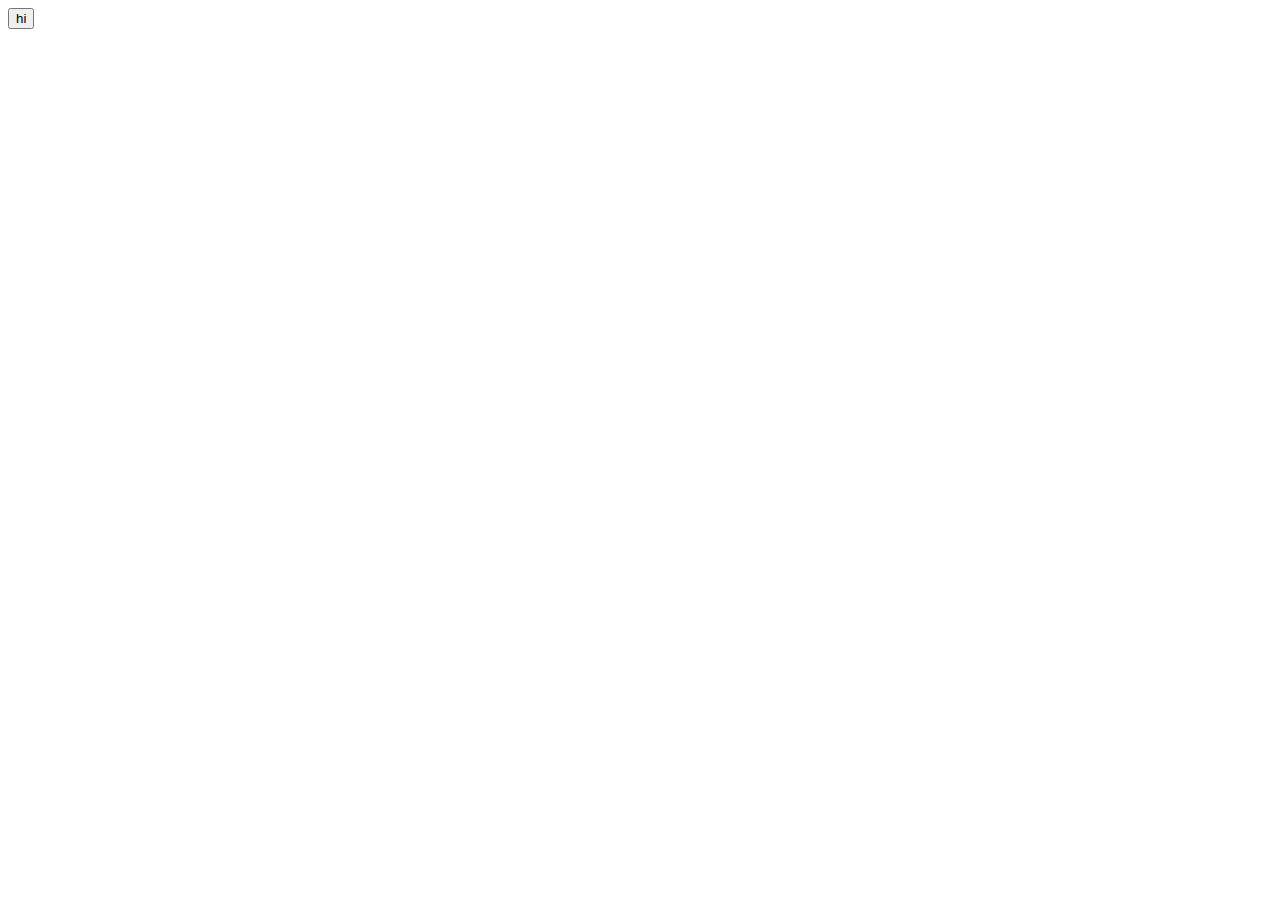
==== index.html @ c020455e "first commit" ====
<!DOCTYPE html>
<html lang='en'>
    <head>
        <meta charset="UTF-8">
        <meta name="viewport" content="width=device-width, initial-scale=1.0">
        <title>HTML</title>
    </head>
    <body>
        <button>
            hi
        </button>
    </body>
</html>
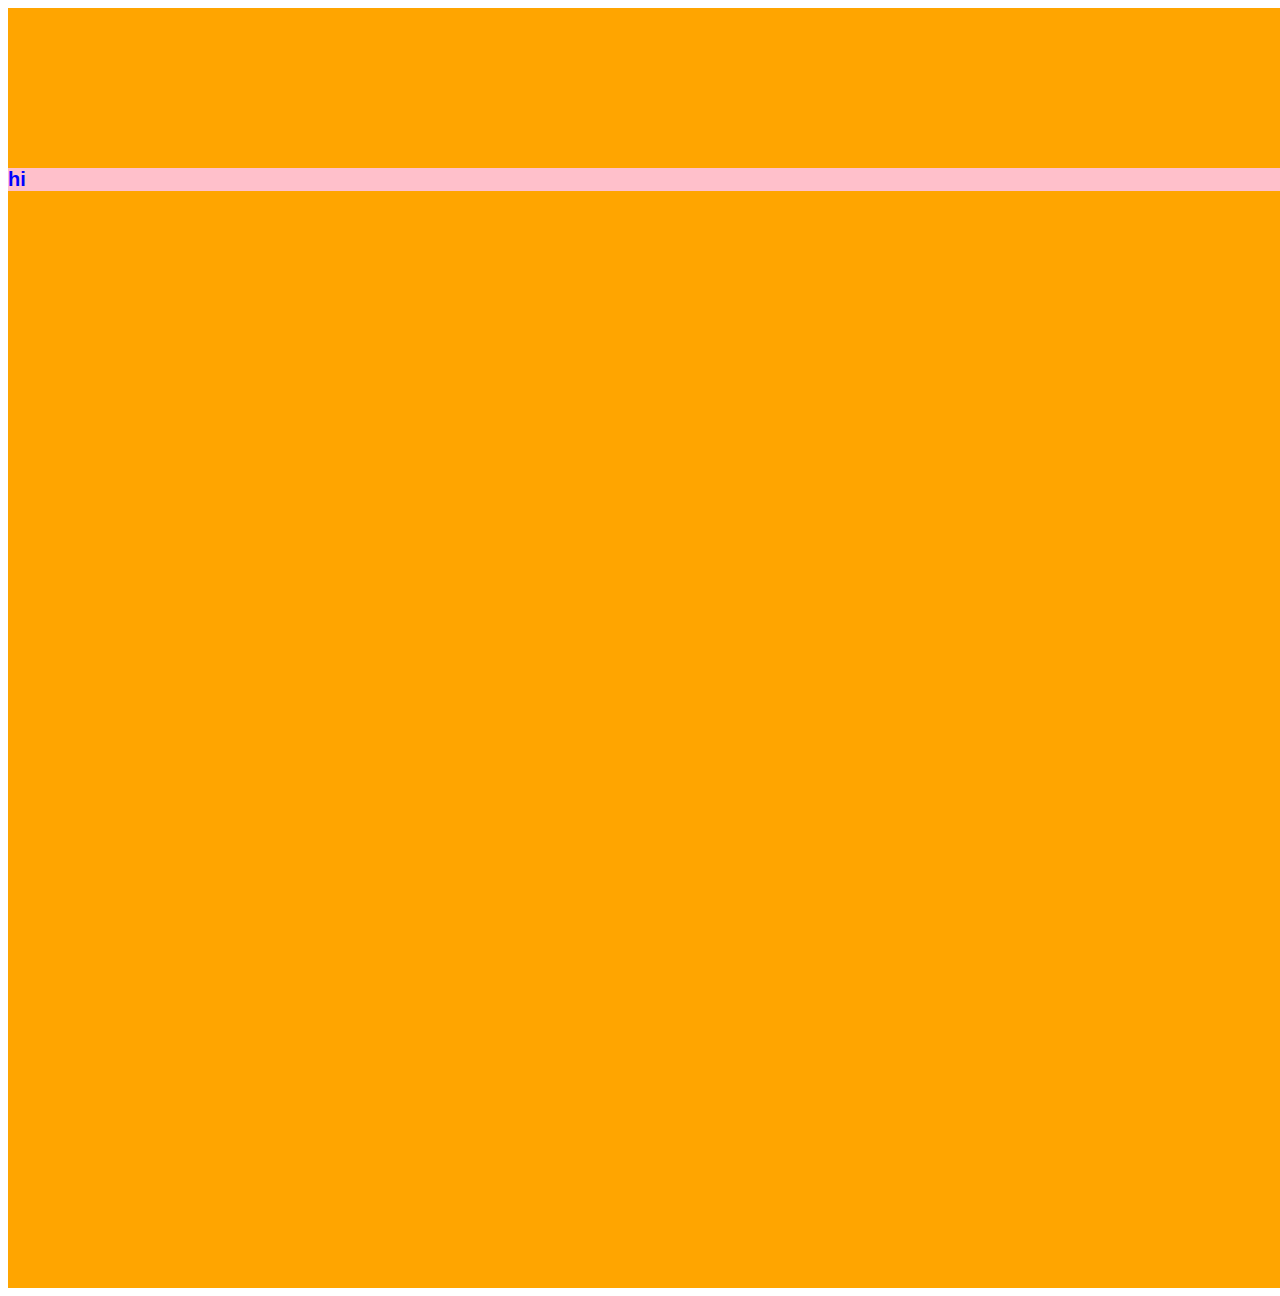
==== commit cca2e90f: "css-update" ====
--- a/index.html
+++ b/index.html
@@ -1,14 +1,26 @@
 <!DOCTYPE html>
-<html lang='en'>
-    <head>
-        <meta charset="UTF-8">
-        <meta name="viewport" content="width=device-width, initial-scale=1.0">
-        <title>HTML</title>
-    </head>
-    <body>
-        <button>
-            hi
-        </button>
-    </body>
+<html lang="en">
+<head>
+    <meta charset="UTF-8">
+    <meta name="viewport" content="width=device-width, initial-scale=1.0">
+    <title>Document</title>
+    <link rel="stylesheet" href="css/style.css">
+</head>
+<body>
+    <!-- <div class="div1">
+        <h1 class="head1">Heading 1</h1>
+    </div>
+        <h1 class="head2">Heading 2</h1>
+    <div class="div2">
+        <h1 class="head1">Heading 1</h1>
+        <div class="postion-fixed">hi</div>
+    </div> -->
+    
+    <div class="next-div">
+    <div class="center">
+       hi
+    </div>
+    </div>
+    
+</body>
 </html>
-
--- a/css/style.css
+++ b/css/style.css
@@ -0,0 +1,53 @@
+/* .head1{
+    color:rgb(0, 255, 0);
+    top:100px;
+    bottom:100px;
+    left: 100px;
+    right:100px;
+    position: relative;
+}
+.div1{
+    top:100px;
+    bottom:100px;
+    left: 100px;
+    right:100px;
+    position: relative;
+}
+.div2{
+    top:100px;
+    bottom:100px;
+    left: 100px;
+    right:100px;
+    height:200%;
+    position: absolute;
+}
+.head2{
+    top:100px;
+    bottom:100px;
+    left: 100px;
+    right:100px;
+    position: absolute;
+}
+.postion-fixed{
+    top:100px;
+    bottom:100px;
+    left: 100px;
+    right:100px;
+    position:fixed;
+} */
+
+.next-div{
+    background-color: orange;
+    color: white;
+    font-family:Arial, Helvetica, sans-serif;
+    font-weight: bolder;
+    font-size: 20px;
+    width: 100vw;
+    height: 100vw;
+}
+.center{
+    background-color:pink;
+    color: blue;
+    position: relative;
+    top:10rem;
+}
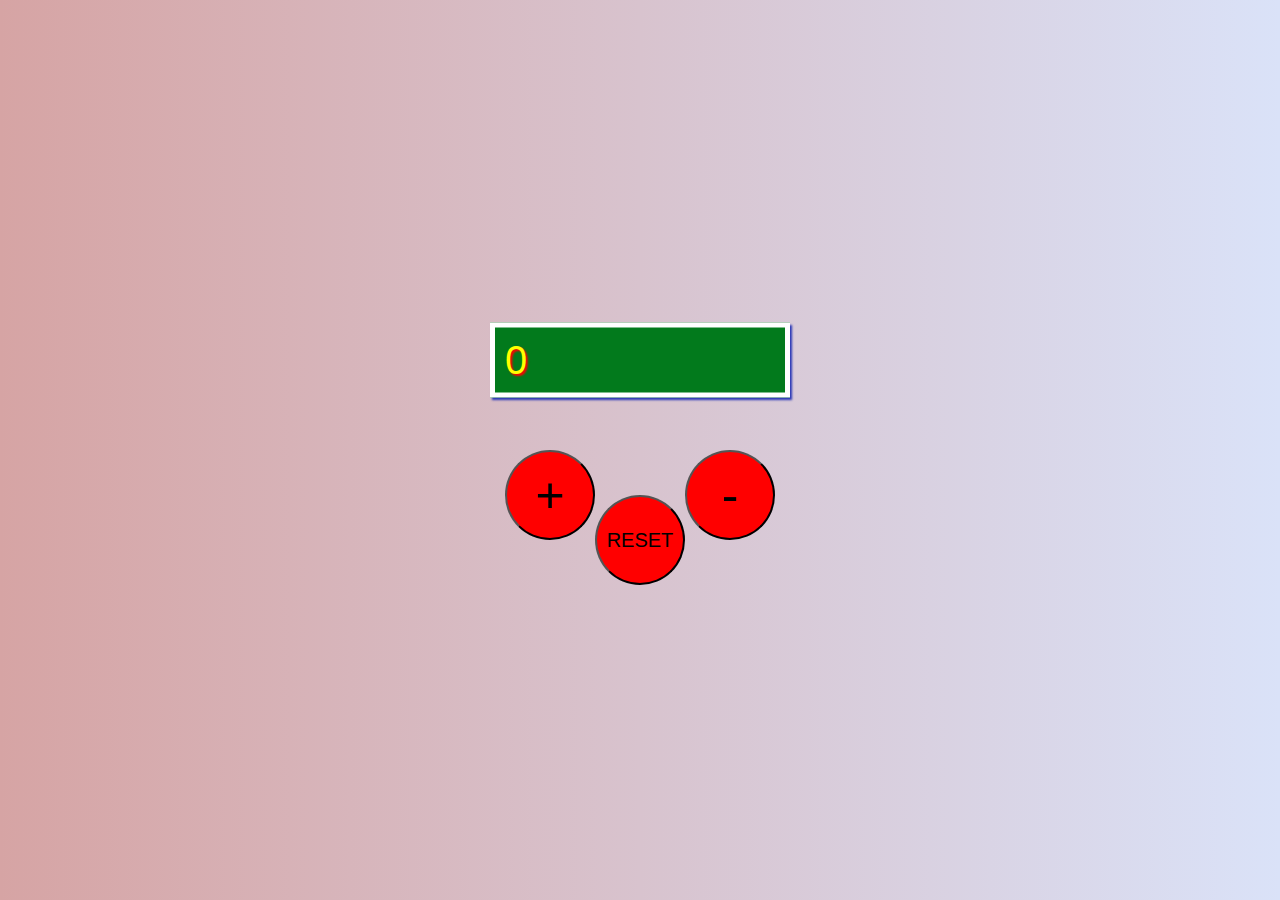
==== commit 9af60cc3: "final-update" ====
--- a/index.html
+++ b/index.html
@@ -3,24 +3,24 @@
 <head>
     <meta charset="UTF-8">
     <meta name="viewport" content="width=device-width, initial-scale=1.0">
-    <title>Document</title>
     <link rel="stylesheet" href="css/style.css">
+    <title>Countor</title>
 </head>
 <body>
-    <!-- <div class="div1">
-        <h1 class="head1">Heading 1</h1>
+    <script src="js/main.js"></script> 
+    <div class="circle align">
+        <div id="screen" class="align"> 
+            0     
+        </div>
+            <button onclick="add()" class="align add"> 
+                + 
+            </button>
+            <button onclick="sub()" class="align sub"> 
+                - 
+            </button>
+            <button onclick="reset()" class="align reset">
+                RESET
+            </button>
     </div>
-        <h1 class="head2">Heading 2</h1>
-    <div class="div2">
-        <h1 class="head1">Heading 1</h1>
-        <div class="postion-fixed">hi</div>
-    </div> -->
-    
-    <div class="next-div">
-    <div class="center">
-       hi
-    </div>
-    </div>
-    
 </body>
-</html>
+</html>--- a/css/style.css
+++ b/css/style.css
@@ -1,53 +1,66 @@
-/* .head1{
-    color:rgb(0, 255, 0);
-    top:100px;
-    bottom:100px;
-    left: 100px;
-    right:100px;
+@import url('http://fonts.cdnfonts.com/css/digital-7-mono');
+
+body{
+    background: linear-gradient(to left, #DAE2F8, #D6A4A4);
+    font-size: 30px;
+}
+.align{
+    transform:translate(-50%,-50%);
+    position:absolute;
+}
+.circle{
+    width:15em;
+    height:15em;
+    background-image: url("https://i.pinimg.com/originals/65/03/7d/65037dfbe963ce654c487895bf25bea9.jpg");
+    background-repeat: no-repeat;
+    background-size: cover;
+    border-radius: 100%;
+    top:50%;
+    left:50%;
+}
+
+#screen{
+    width: 60%;
+    height: 10%;
+    background-color: rgb(2, 122, 28);
+    top:30%;
+    left:50%;
+    color:yellow;
+    text-align:left;
+    padding: 10px;
+    font-family: 'Digital-7 Mono', sans-serif;
+    border: white solid 5px;
     position: relative;
+    font-size: 40px;
+    box-shadow: 2px 2px 2px rgb(41, 55, 182);
+    text-shadow: 2px 2px 2px red;
 }
-.div1{
-    top:100px;
-    bottom:100px;
-    left: 100px;
-    right:100px;
-    position: relative;
+
+button{
+    height:20%;
+    width: 20%;
+    border-radius: 100%;
+    background-color: red;
 }
-.div2{
-    top:100px;
-    bottom:100px;
-    left: 100px;
-    right:100px;
-    height:200%;
-    position: absolute;
+
+.add{
+    top: 60%;
+    left: 30%;
+    font-size: 50px;
 }
-.head2{
-    top:100px;
-    bottom:100px;
-    left: 100px;
-    right:100px;
-    position: absolute;
+.sub{
+    top: 60%;
+    left: 70%;
+    font-size: 50px;
 }
-.postion-fixed{
-    top:100px;
-    bottom:100px;
-    left: 100px;
-    right:100px;
-    position:fixed;
-} */
-
-.next-div{
-    background-color: orange;
-    color: white;
-    font-family:Arial, Helvetica, sans-serif;
-    font-weight: bolder;
+.reset{
+    top: 70%;
+    left: 50%;
     font-size: 20px;
-    width: 100vw;
-    height: 100vw;
 }
-.center{
-    background-color:pink;
-    color: blue;
-    position: relative;
-    top:10rem;
-}
+button:hover{
+    color: yellow;
+    background-color: rgb(14, 20, 97);
+    text-shadow: 1px 1px 3px red;
+    box-shadow: 2px 2px 5px rgb(18, 60, 138);
+}